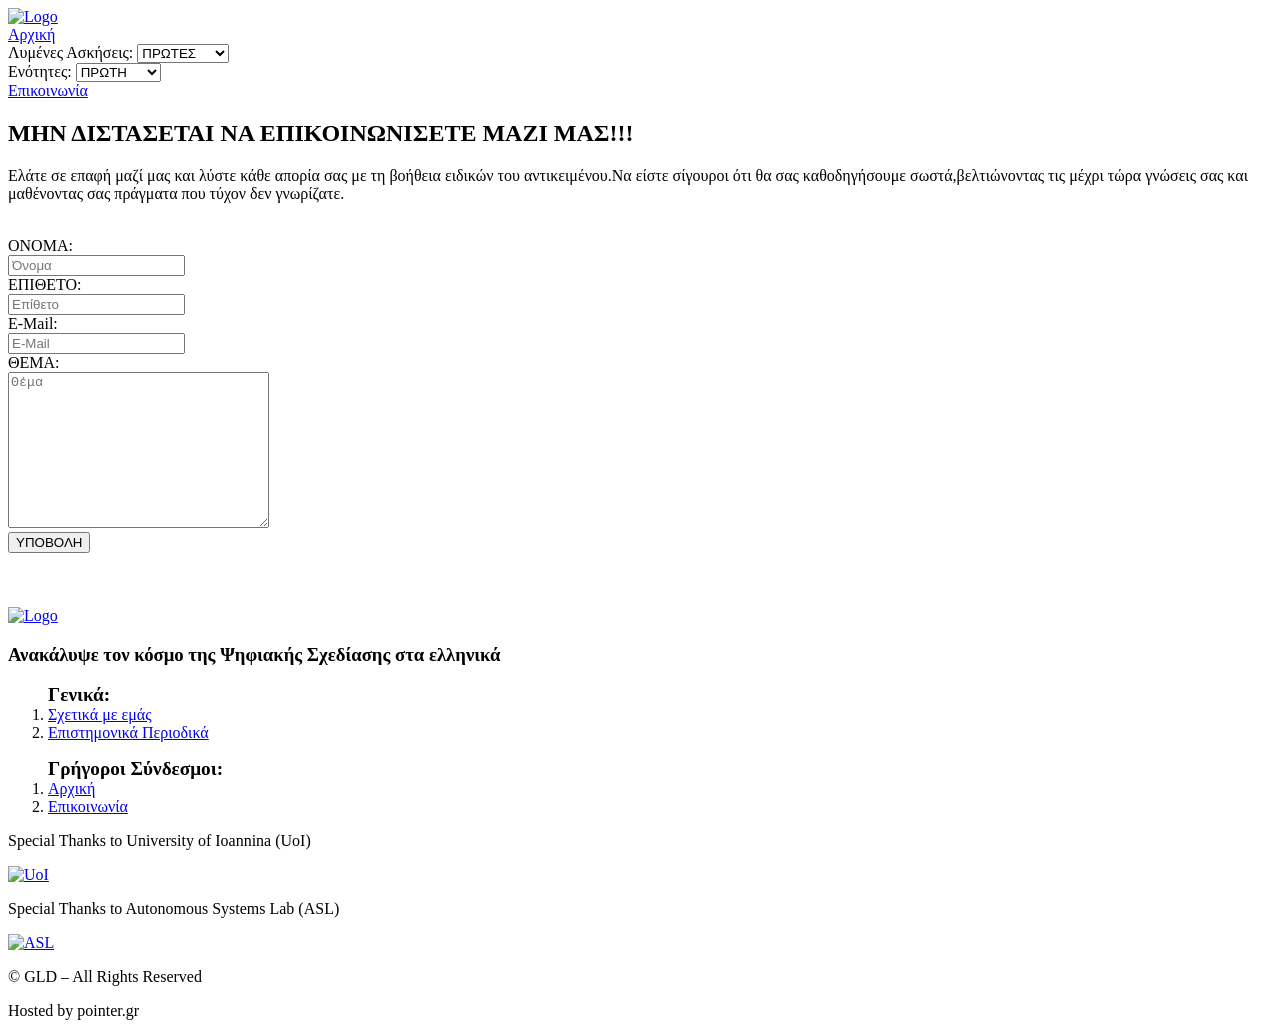
==== AboutUs.html @ ccee13a0 "Create AboutUs.html" ====
<!DOCTYPE html>
<html lang="el">

<head>
    <meta charset="UTF-8">
    <title>GLD</title>
    <link rel="icon" href="../assets/Favicon.png">
    <link rel="stylesheet" href="../css/style.css">
</head>

<body>

    <header class="site-header">
        <a href="Arxikh.html">
            <img src="../assets/Favicon.png" alt="Logo" width="100">
        </a>

        <nav class="main-nav">
            <a href="Arxikh.html">Αρχική</a>
            <form action="">
                <label for="LExercise">Λυμένες Ασκήσεις:</label>
                <select id="LExercise" name="LExercise" onchange="location = this.value;">
                    <option value="exercises/E1.html">ΠΡΩΤΕΣ</option>
                    <option value="exercises/E2.html">ΔΕΥΤΕΡΕΣ</option>
                    <option value="exercises/E3.html">ΤΡΙΤΕΣ</option>
                    <option value="exercises/E4.html">ΤΕΤΑΡΤΕΣ</option>
                </select>
            </form>
            <form action="">
                <label for="Units">Ενότητες:</label>
                <select id="Units" name="Units" onchange="location = this.value;">
                    <option value="exercises/Uni1.html">ΠΡΩΤΗ</option>
                    <option value="exercises/Uni2.html">ΔΕΥΤΕΡΗ</option>
                    <option value="exercises/Uni3.html">ΤΡΙΤΗ</option>
                    <option value="exercises/Uni4.html">ΤΕΤΑΡΤΗ</option>
                </select>
            </form>
            <a href="Contact.html">Επικοινωνία</a>
        </nav>
    </header>

    <main>

        <section class="contact-intro">
            <h1>ΜΗΝ ΔΙΣΤΑΣΕΤΑΙ ΝΑ ΕΠΙΚΟΙΝΩΝΙΣΕΤΕ ΜΑΖΙ ΜΑΣ!!!</h1>
            <p>
                Ελάτε σε επαφή μαζί μας και λύστε κάθε απορία σας με τη βοήθεια
                ειδικών του αντικειμένου.Να είστε σίγουροι ότι θα σας καθοδηγήσουμε
                σωστά,βελτιώνοντας τις μέχρι τώρα γνώσεις σας και μαθένοντας σας πράγματα που τύχον δεν γνωρίζατε.
            </p>
        </section>
        <br>
        <form class="contact form">
            <label for="FN">ΟΝΟΜΑ</label>:</label><br>
            <input type="text" id="FN" name="FN" autocomplete="off" placeholder="Όνομα"><br>
            <label for="LN">ΕΠΙΘΕΤΟ:</label><br>
            <input type="text" id="LN" name="LN" autocomplete="off" placeholder="Επίθετο"><br>
            <label for="E-Mail">E-Mail:</label><br>
            <input type="email" id="E-MAIL" name="E-Mail" autocomplete="off" placeholder="E-Mail"><br>
            <label for="Message">ΘΕΜΑ:</label><br>
            <textarea type="text" id="Message" name="Message" cols="
        30" rows="10" autocomplete="off" placeholder="Θέμα"></textarea><br>
            <button>ΥΠΟΒΟΛΗ</button>
        </form>
    </main>
    <br>
    <br>
    <br>
    <footer class="site-footer">

        <div class="footer-top">
            <a href="Arxikh.html">
                <img src="../assets/Favicon.png" alt="Logo" width="100">
            </a>
            <h3>Ανακάλυψε τον κόσμο της Ψηφιακής Σχεδίασης στα ελληνικά</h3>
        </div>

        <div class="footer-links">

            <ol>
                <li style="list-style-type:none;"><big><b>Γενικά:</b></big></li>
                <li value="1"><a href="AboutUs.html">Σχετικά με εμάς</a></li>
                <li value="2"><a href="Research.html">Επιστημονικά Περιοδικά</a></li>
            </ol>

            <ol>
                <li style="list-style-type:none;"><big><b>Γρήγοροι Σύνδεσμοι:</b></big></li>
                <li value="1"><a href="Arxikh.html">Αρχική</a></li>
                <li value="2"><a href="Contact.html">Επικοινωνία</a></li>
            </ol>
        </div>
        <div class="footer-credits">
            <p>Special Thanks to University of Ioannina (UoI)</p>
            <a href="https://uoi.gr" target="_blank">
                <img src="../assets/UOI.png" alt="UoI" width="200">
            </a>

            <p>Special Thanks to Autonomous Systems Lab (ASL)</p>
            <a href="https://www.asl.dit.uoi.gr" target="_blank">
                <img src="../assets/ASL.png" alt="ASL" width="165">
            </a>
        </div>

        <div class="footer-bottom">
            <p>© GLD – All Rights Reserved</p>
            <p>Hosted by pointer.gr</p>
        </div>

    </footer>

</body>

</html>
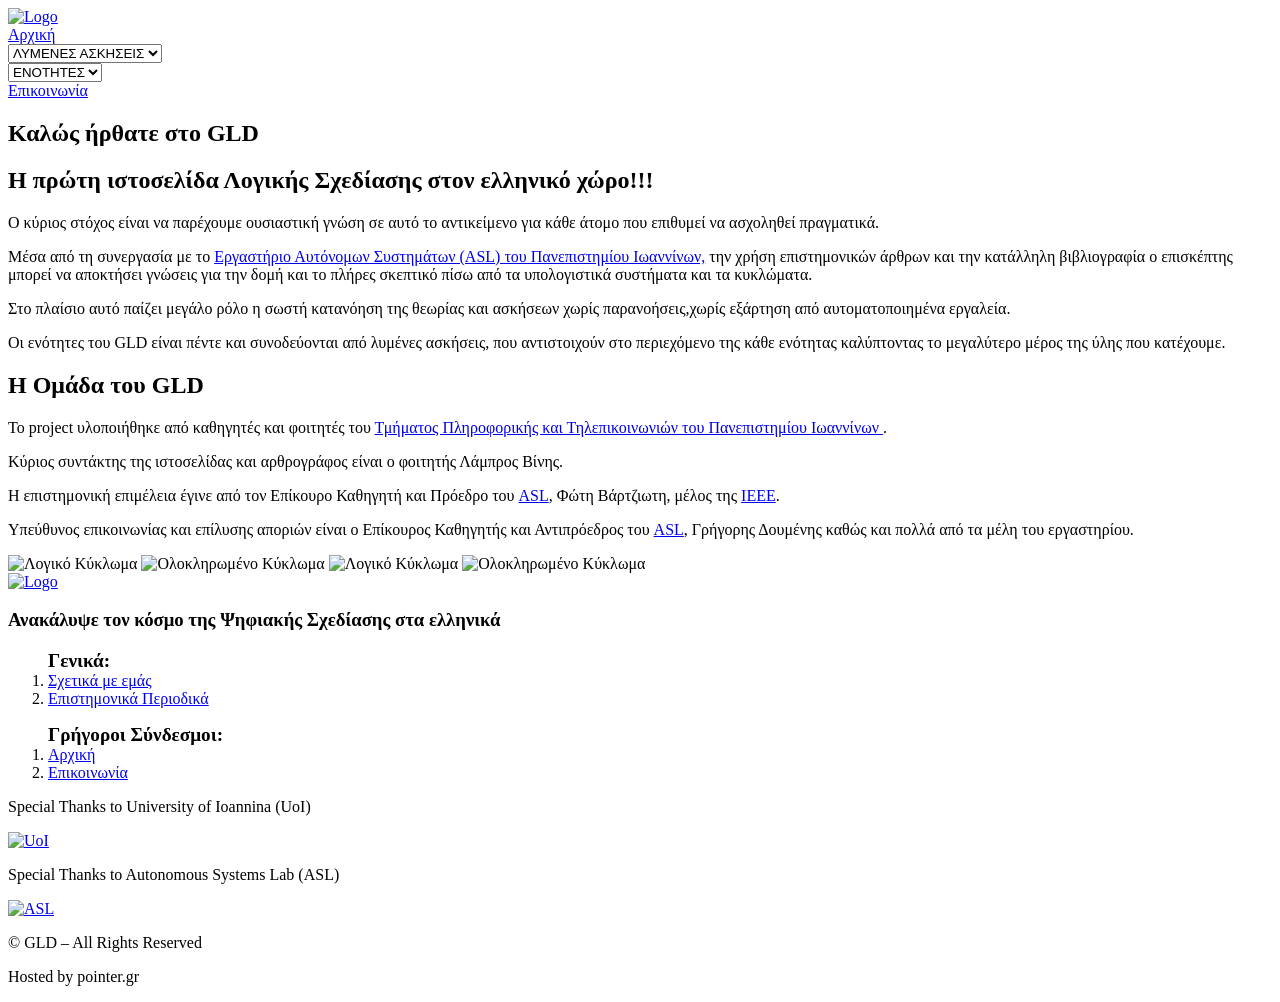
==== commit 9d56cc1b: "Create AboutUs.html" ====
--- a/AboutUs.html
+++ b/AboutUs.html
@@ -18,54 +18,106 @@
         <nav class="main-nav">
             <a href="Arxikh.html">Αρχική</a>
             <form action="">
-                <label for="LExercise">Λυμένες Ασκήσεις:</label>
+                <label for="LExercise"></label>
                 <select id="LExercise" name="LExercise" onchange="location = this.value;">
-                    <option value="exercises/E1.html">ΠΡΩΤΕΣ</option>
-                    <option value="exercises/E2.html">ΔΕΥΤΕΡΕΣ</option>
-                    <option value="exercises/E3.html">ΤΡΙΤΕΣ</option>
-                    <option value="exercises/E4.html">ΤΕΤΑΡΤΕΣ</option>
+                    <option value="">ΛΥΜΕΝΕΣ ΑΣΚΗΣΕΙΣ</option>
+                    <option value="exercises/E1.pdf">ΠΡΩΤΕΣ</option>
+                    <option value="exercises/E2.pdf">ΔΕΥΤΕΡΕΣ</option>
+                    <option value="exercises/E3.pdf">ΤΡΙΤΕΣ</option>
+                    <option value="exercises/E4.pdf">ΤΕΤΑΡΤΕΣ</option>
+                    <option value="exercises/E5.pdf">ΠΕΜΠΤΕΣ</option>
                 </select>
             </form>
             <form action="">
-                <label for="Units">Ενότητες:</label>
+                <label for="Units"></label>
                 <select id="Units" name="Units" onchange="location = this.value;">
-                    <option value="exercises/Uni1.html">ΠΡΩΤΗ</option>
-                    <option value="exercises/Uni2.html">ΔΕΥΤΕΡΗ</option>
-                    <option value="exercises/Uni3.html">ΤΡΙΤΗ</option>
-                    <option value="exercises/Uni4.html">ΤΕΤΑΡΤΗ</option>
+                    <option value="">ΕΝΟΤΗΤΕΣ</option>
+                    <option value="Units/Uni1.pdf">ΠΡΩΤΗ</option>
+                    <option value="Units/Uni2.pdf">ΔΕΥΤΕΡΗ</option>
+                    <option value="Units/Uni3.pdf">ΤΡΙΤΗ</option>
+                    <option value="Units/Uni4.pdf">ΤΕΤΑΡΤΗ</option>
+                    <option value="Units/Uni5.pdf">ΠΕΜΠΤΗ</option>
                 </select>
             </form>
             <a href="Contact.html">Επικοινωνία</a>
         </nav>
     </header>
+    <main class="main-content">
 
-    <main>
+        <section class="about-intro">
+            <h1 class="about-title">Καλώς ήρθατε στο GLD</h1>
+            <h2 class="about-subtitle">Η πρώτη ιστοσελίδα Λογικής Σχεδίασης στον ελληνικό χώρο!!!</h2>
+        </section>
 
-        <section class="contact-intro">
-            <h1>ΜΗΝ ΔΙΣΤΑΣΕΤΑΙ ΝΑ ΕΠΙΚΟΙΝΩΝΙΣΕΤΕ ΜΑΖΙ ΜΑΣ!!!</h1>
-            <p>
-                Ελάτε σε επαφή μαζί μας και λύστε κάθε απορία σας με τη βοήθεια
-                ειδικών του αντικειμένου.Να είστε σίγουροι ότι θα σας καθοδηγήσουμε
-                σωστά,βελτιώνοντας τις μέχρι τώρα γνώσεις σας και μαθένοντας σας πράγματα που τύχον δεν γνωρίζατε.
+        <section class="about-text">
+            <p class="about-paragraph">
+                Ο κύριος στόχος είναι να παρέχουμε ουσιαστική γνώση
+                σε αυτό το αντικείμενο για κάθε άτομο που επιθυμεί να ασχοληθεί πραγματικά.
+            </p>
+
+            <p class="about-paragraph">
+                Μέσα από τη συνεργασία με το
+                <a href="https://www.asl.dit.uoi.gr" target="_blank">Εργαστήριο Αυτόνομων Συστημάτων (ASL) του
+                    Πανεπιστημίου Ιωαννίνων,</a>
+                την χρήση επιστημονικών άρθρων και την κατάλληλη βιβλιογραφία ο επισκέπτης μπορεί να
+                αποκτήσει
+                γνώσεις για την δομή και το πλήρες σκεπτικό πίσω από τα υπολογιστικά συστήματα και τα κυκλώματα.
+            </p>
+
+            <p class="about-paragraph">
+                Στο πλαίσιο αυτό παίζει μεγάλο ρόλο η σωστή κατανόηση της θεωρίας και ασκήσεων χωρίς παρανοήσεις,χωρίς
+                εξάρτηση από αυτοματοποιημένα εργαλεία.
+            </p>
+
+            <p class="about-paragraph">
+                Οι ενότητες του GLD είναι πέντε και συνοδεύονται από λυμένες ασκήσεις,
+                που αντιστοιχούν στο περιεχόμενο της κάθε ενότητας καλύπτοντας το μεγαλύτερο μέρος της ύλης που
+                κατέχουμε.
             </p>
         </section>
-        <br>
-        <form class="contact form">
-            <label for="FN">ΟΝΟΜΑ</label>:</label><br>
-            <input type="text" id="FN" name="FN" autocomplete="off" placeholder="Όνομα"><br>
-            <label for="LN">ΕΠΙΘΕΤΟ:</label><br>
-            <input type="text" id="LN" name="LN" autocomplete="off" placeholder="Επίθετο"><br>
-            <label for="E-Mail">E-Mail:</label><br>
-            <input type="email" id="E-MAIL" name="E-Mail" autocomplete="off" placeholder="E-Mail"><br>
-            <label for="Message">ΘΕΜΑ:</label><br>
-            <textarea type="text" id="Message" name="Message" cols="
-        30" rows="10" autocomplete="off" placeholder="Θέμα"></textarea><br>
-            <button>ΥΠΟΒΟΛΗ</button>
-        </form>
+
+        <section class="team">
+            <h2 class="team-title">Η Ομάδα του GLD</h2>
+
+            <p class="team-text">
+                Το project υλοποιήθηκε από καθηγητές και φοιτητές του
+                <a href="https://www.dit.uoi.gr" target="_blank">
+                    Τμήματος Πληροφορικής και Τηλεπικοινωνιών
+                    του Πανεπιστημίου Ιωαννίνων
+                </a>.
+            </p>
+
+            <p class="team-text">
+                Κύριος συντάκτης της ιστοσελίδας και αρθρογράφος είναι ο φοιτητής
+                <span class="team-member">Λάμπρος Βίνης</span>.
+            </p>
+
+            <p class="team-text">
+                Η επιστημονική επιμέλεια έγινε από τον
+                Επίκουρο Καθηγητή και Πρόεδρο του
+                <a href="https://www.asl.dit.uoi.gr" target="_blank">ASL</a>,
+                <span class="team-member">Φώτη Βάρτζιωτη</span>, μέλος της
+                <a href="https://www.ieee.org/" target="_blank">IEEE</a>.
+            </p>
+
+            <p class="team-text">
+                Υπεύθυνος επικοινωνίας και επίλυσης αποριών είναι ο
+                Επίκουρος Καθηγητής και Αντιπρόεδρος του
+                <a href="https://www.asl.dit.uoi.gr" target="_blank">ASL</a>,
+                <span class="team-member">Γρήγορης Δουμένης καθώς και πολλά από τα μέλη του εργαστηρίου</span>.
+            </p>
+
+        </section>
+
+        <section class="about-images">
+            <img class="about-image" src="../assets/ΛογικοΚυκλωμα1.png" alt="Λογικό Κύκλωμα">
+            <img class="about-image" src="../assets/Ολοκληρωμένο1.png" alt="Ολοκληρωμένο Κύκλωμα">
+            <img class="about-image" src="../assets/ΛογικοΚυκλωμα2.png" alt="Λογικό Κύκλωμα">
+            <img class="about-image" src="../assets/2Ολοκληρωμένο.png" alt="Ολοκληρωμένο Κύκλωμα">
+        </section>
+
     </main>
-    <br>
-    <br>
-    <br>
+
     <footer class="site-footer">
 
         <div class="footer-top">
